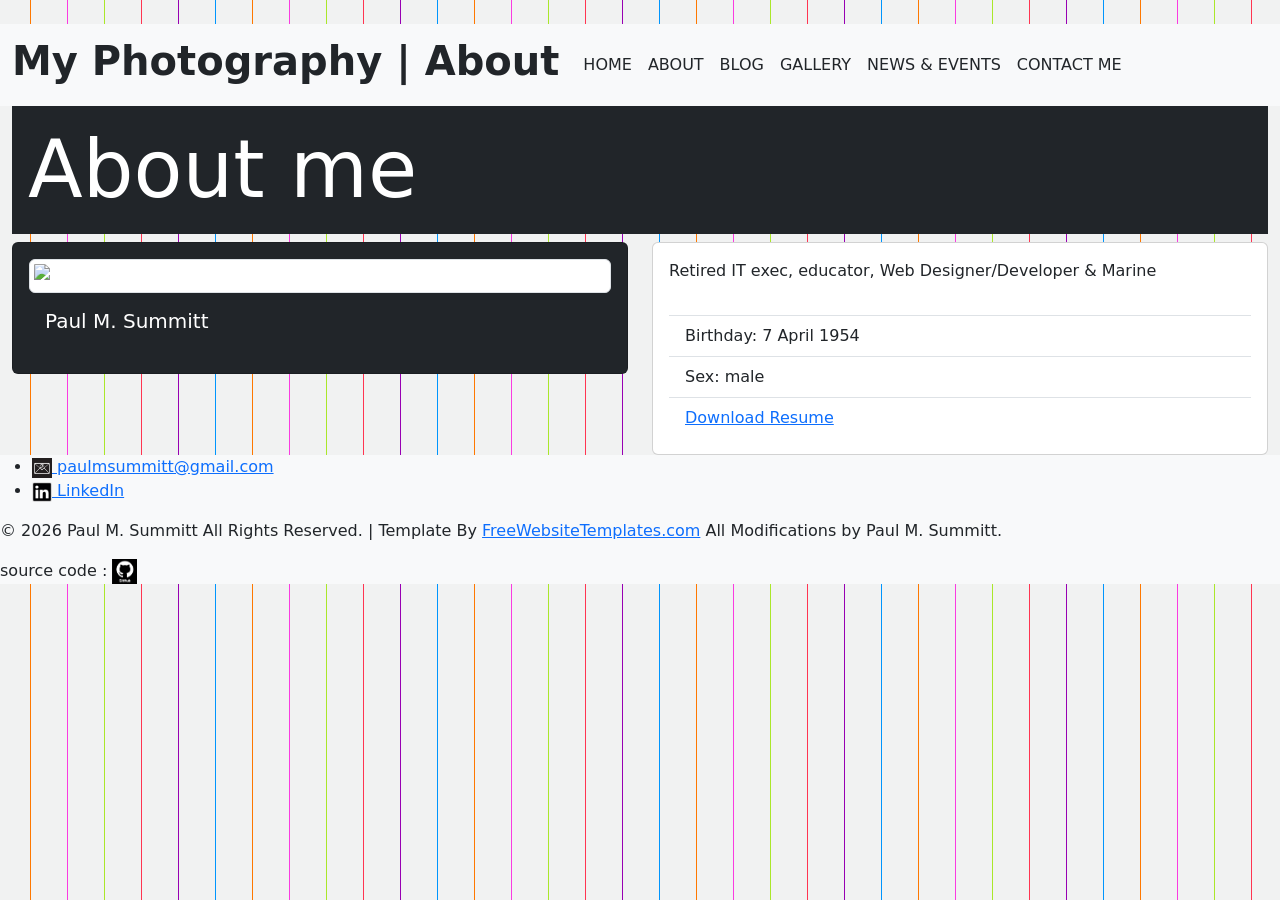
==== about.html @ d1a5c7d9 "Initial commit" ====
<!DOCTYPE html>
<html lang="en-US">

<head>
  <meta charset="UTF-8">
  <meta name="viewport" content="width=device-width, initial-scale=1.0">
  <meta http-equiv="X-UA-Compatible" content="ie=edge">
  <meta property="og:title" content="Paul M. Summitt's MY Photography">
  <meta property="og:type" content="website">
  <meta property="og:url" content="https://psummitt.github.io/psummitt/index.html">
  <meta property="og:image" content="https://psummitt.github.io/psummitt/images/me.jpg">
  <meta property="og:image:alt" content="Image of Paul M. Summitt">
  <meta name="author" content="Paul M. Summitt">
  <title>My Photography | About</title>

  <link rel="stylesheet" href="css/style.css" type="text/css" charset="utf-8" />
  <link rel="icon" type="image/x-icon" href="favicon.ico">
  <link href="https://cdn.jsdelivr.net/npm/bootstrap@5.2.0-beta1/dist/css/bootstrap.min.css" rel="stylesheet" integrity="sha384-0evHe/X+R7YkIZDRvuzKMRqM+OrBnVFBL6DOitfPri4tjfHxaWutUpFmBp4vmVor" crossorigin="anonymous">
  <script async src="https://cdn.jsdelivr.net/npm/bootstrap@5.2.0-beta1/dist/js/bootstrap.bundle.min.js" integrity="sha384-pprn3073KE6tl6bjs2QrFaJGz5/SUsLqktiwsUTF55Jfv3qYSDhgCecCxMW52nD2" crossorigin="anonymous"></script>
  <script async src="/js/reloading.js "></script>
  <script async src="/js/wheelcontroll.js "></script>
  <script async src="/js/copyright.js"></script>
  <script>
    function calculateAgeOnLoad() {
        // Pre-set the birthday to April 7, 1954
        var birthday = new Date('1954-04-07');

        // Calculate the age
        var today = new Date();
        var age = today.getFullYear() - birthday.getFullYear();

        // Check if birthday hasn't occurred yet this year
        if (
            today.getMonth() < birthday.getMonth() ||
            (today.getMonth() === birthday.getMonth() && today.getDate() < birthday.getDate())
        ) {
            age--;
        }

        // Display the result
        var resultElement = document.getElementById('result');
        resultElement.textContent = 'Age: ' + age;
    }
  </script>
  <!-- Google tag (gtag.js) -->
  <script async src="https://www.googletagmanager.com/gtag/js?id=G-EXYZSYPT7Z"></script>
  <script>
      window.dataLayer = window.dataLayer || [];
      function gtag(){dataLayer.push(arguments);}
      gtag('js', new Date());
      gtag('config', 'G-EXYZSYPT7Z');
  </script>
</head>

<body onload="timeout()" class="bg-light">
  <nav class="navbar navbar-expand-lg bg-light navbar-expand-sm .navbar-expand{-sm|-md|-lg|-xl|-xxl}">
      <div class="container-fluid">
          <a class="navbar-brand link-dark" href="https://psummitt.github.io/Paul-M-Summitt/">
              <h1><strong>My Photography | About</strong></h1>
          </a>
          <button class="navbar-toggler" type="button" data-bs-toggle="collapse" data-bs-target="#navbarNav" aria-controls="navbarNav" aria-expanded="false" aria-label="Toggle navigation">
              <span class="navbar-toggler-icon"></span>
          </button>
          <div class="collapse navbar-collapse" id="navbarNav">
              <ul class="navbar-nav">
                  <li>
                      <a class="nav-item nav-link active link-dark" aria-current="page" href="index.html">HOME</a>
                  </li>
                  <li>
                      <a class="nav-item nav-link link-dark" href="about.html">ABOUT</a>
                  </li>
                  <li>
                      <a class="nav-item nav-link link-dark" href="blog.html">BLOG</a>
                  </li>
                  <li>
                      <a class="nav-item nav-link link-dark" href="gallery.html">GALLERY</a>
                  </li>
                  <li>
                      <a class="nav-item nav-link link-dark" href="news.html">NEWS & EVENTS</a>
                  </li>
                  <li>
                      <a class="nav-item nav-link link-dark" href="contact.html">CONTACT ME</a>
                  </li>
              </ul>
          </div>
      </div>
  </nav>

<!-- /#header -->

<!-- ***************  ABOUT / PROFILE  **************** -->
<div class="container-fluid">
    <h1 class="slidetext display-1 text-bg-dark p-3">About me</h1>
    <div class="row">
        <div class="col">
            <div class="card text-bg-dark p-3">
                <img src="https://res.cloudinary.com/dhfzm8v7y/image/upload/v1656691858/images/me_cq4e3l.jpg" class="img-thumbnail" alt="Paul M. Summitt">
                <div class="card-body">
                    <h5 class="card-title">Paul M. Summitt</h5>
                </div>
            </div>
        </div>
        <div class="col">
            <div class="card">
                <div class="card-body">
                    <p>Retired IT exec, educator, Web Designer/Developer &amp; Marine</p>
                    <ul class="list-group list-group-flush">
                        <li class="list-group-item" id="result">
                            <script>
                                document.getElementById("demo").innerHTML = age;
                            </script>
                        </li>
                        <li class="list-group-item " id="Birthday">Birthday: 7 April 1954</li>
                        <li class="list-group-item ">Sex: male</li>
                        <li class="list-group-item "><a href="Paul M Summitt 20240821E resume.pdf" class="card-link">Download Resume</a>
                        </li>
                    </ul>
                </div>
            </div>
        </div>
    </div>
</div>
<!-- /#body -->

<!-- #footer -->
  <footer class="bg-light">
      <div>
          <ul>
              <li><a href="mailto:paulmsummitt@gmail.com"><img src="images/email-symbol-icon-vector.jpg" title="e-mail" width="20px" height="20px" alt="email enveloper icon">
                      paulmsummitt@gmail.com</a></li>
              <li><a href="https://www.linkedin.com/in/paul-m-summitt/" target="_blank" rel="noopener">
                      <img src="images/LinkedIn_Logo_558766.jpg" title="LinkedIn" width="20px" height="20px" alt="LinkedIn Icon">
                      LinkedIn</a></li>
          </ul>
      </div>
      <p id="textbottom">&copy;<span id="copyright">
          <script>document.getElementById('copyright').appendChild(document.createTextNode(new Date().getFullYear()))</script></span> Paul M. Summitt  All Rights Reserved. | Template By <a target="_blank" href="http://www.freewebsitetemplates.com/">FreeWebsiteTemplates.com</a> All Modifications by Paul M. Summitt.</div></p>
      <p id="source"> source code :
          <a href="https://github.com/psummitt/psummitt"><img src="images/Github_Logo_White_on_Black.png" title="github" id="icongithub" alt="github icon" width="25px" height="25px"></a></p>

  </footer>

</body>

</html>
---- css/style.css ----
html{
	font-family:Arial, Helvetica, sans-serif;
	scroll-behavior: smooth;
}
body{
	background:url(../images/bg-body.gif) center top;
	margin:0;
	padding:24px 0;
}
#page{
	background-color:#ffffff;
	height:auto;
	width:960px;
	margin:0 auto;
	padding:0 0 24px;
	outline:1px solid #e0e0e0;
}
img{
	border:0;
}
/*------------------------------ HEADER ------------------------------*/
#header{
	display:inline-block;
	padding:0 0 16px;
}
/** Logo **/
#logo{
	float:left;
	display:block;
	height:86px;
	width:230px;
	margin:24px 80px 24px 10px;
}
/** Connect **/
#connect{
	float:right;
	margin-right:30px;
}
#connect a{
	background:url(../images/icons.gif) no-repeat;
	display:inline-block;
	height:66px;
	width:41px;
}
#connect .facebook{
	background-position:0 0;
}
#connect .twitter{
	background-position:-51px 0;
}
/** Navigation **/
#navigation{
	float:right;
	display:inline-block;
	height:26px;
	width:600px;
	list-style:none;
	margin:15px 20px 12px 0;
	padding:4px 0 0;
}
#navigation li{
	float:left;
	font-size:14px;
	line-height:26px;
	margin:0 10px;
	text-align:center;
}
#navigation a{
	color:#393939;
	font-weight:bold;
	padding:5px 10px;
	text-decoration:none;
}
#navigation a:hover, #navigation li.selected a{
	background-color:#a6e5f6;
	color:#1b6d9d;
	border-radius:3px;
}
#navigation li.about a{
	background-color:#fffeca;
	color:#8d5226;
}
#navigation li.blog a{
	background-color:#ffd4e9;
	color:#ac366a;
}
#navigation li.contact a{
	background-color:#ffe3b4;
	color:#bc773c;
}
#navigation li.gallery a{
	background-color:#ddffac;
	color:#315400;
}
#navigation li.news a{
	background-color:#e8d4ff;
	color:#4d1bb2;
}
/*------------------------------ BODY ------------------------------*/
#body{
	display:inline-block;
	text-align:left;
}
span.author{
	color:#989898;
	display:block;
	font-family:'Times New Roman';
	font-size:12px;
}
/** MAIN **/
#main{
	float:left;
	width:680px;
	line-height:24px;
	position:relative;
}
#main div.details{
	border-right:1px solid #d3d3d3;
	height:312px;
	margin:15px 0 24px 220px;
}
#main div.details h3{
	color:#0193ff;
	font-family:'Times New Roman';
	font-size:21px;
	margin:0 0 21px;
	padding:0 30px 0 40px;
	text-align:center;
}
#main h3 a{
	color:#0193ff;
	font-size:38px;
	line-height:40px;
	text-decoration:none;
}
#main h3 span.author{
	font-size:14px;
	text-align:left;
}
#main p{
	color:#6d6d6d;
	font-size:14px;
	padding:0 40px;
	text-align:justify;
}
#main p a{
	color:#6d6d6d;
}
#main p a:hover{
	color:#b38957;
}
#favorites{
	background:url(../images/bg-gallery.jpg) no-repeat;
	height:730px;
	width:202px;
	position:absolute;
	top:-19px;
	left:19px;
}
#favorites h2{
	color:#589300;
	font-size:20px;
	line-height:24px;
	width:140px;
	margin:20px 0 16px;
	padding:0 20px;
	text-align:center;
	text-transform:uppercase;
}
#favorites h2 span{
	display:block;
	font-size:16px;
}
#favorites p{
	margin:20px 21px;
	padding:0 0 10px;
	text-decoration:none;
}
#favorites p span.author{
	font-size:14px;
}
#favorites a{
	color:#cadfa7;
	display:block;
	font-size:14px;
	font-weight:bolder;
	width:120px;
	margin:0 auto;
	text-decoration:none;
	text-shadow:1px 1px 1px #989898;
	text-transform:uppercase;
	position:relative;
	top:12px;
}
#favorites a:hover{
	color:#ffffff;
}
/** SIDEBAR **/
#sidebar{
	float:left;
	line-height:24px;
	width:280px;
	margin:0;
	padding:0;
}
/** Editors pick **/
#featured{
	list-style:none;
	margin:0 0 24px;
	padding:0;
}
#featured h4{
	color:#0193ff;
	display:inline-block;
	border-top:2px solid #0193ff;
	margin:0 0 20px;
	padding:8px 20px 4px 30px;
	text-transform:uppercase;
}
#featured li{
	color:#0193ff;
	display:inline-block;
	font-family:'Times New Roman';
	padding:0 20px 24px 30px;
}
#featured li img{
	float:left;
	margin-bottom:10px;
	margin-right:10px;
}
#featured li em{
	font-size:16px;
	font-style:normal;
}
#featured li em a{
	color:#0193ff;
}
#featured li em a:hover{
	color:#b38957;
}
#featured li.last{
	color:#6d6d6d;
	margin:-18px 0 0;
}
#featured li.last em{
	color:#6d6d6d;
	font-family:arial;
	font-size:14px;
}
/** Articles **/
#articles{
	display:inline-block;
	line-height:24px;
}
#articles h4{
	display:inline-block;
	border-top-style:solid;
	border-top-width:2px;
	margin:0;
	padding:8px 20px 4px 30px;
	text-transform:uppercase;
}
#articles ul{
	list-style:none;
	height:430px;
	border-right:1px solid #d3d3d3;
	margin:-20px 0 0;
	padding:34px 0 0;
}
#articles ul li{
	padding:0 20px 24px 30px;
}
#articles ul li img{
	float:left;
	margin-right:10px;
	margin-top:8px;
}
#articles p{
	color:#6d6d6d;
	font-size:14px;
	margin:0;
}
#articles a{
	font-family:'Times New Roman';
	font-size:16px;
	font-style:normal;
	text-decoration:none;
}
#blogs{
	float:left;
	width:400px;
}
#blogs h4{
	color:#c2155f;
	width:180px;
	border-color:#c2155f;
}
#blogs p a{
	color:#c2155f;
}
#blogs p a:hover{
	color:#f15797;
}
#news{
	float:left;
	width:280px;
}
#news h4{
	color:#5112b1;
	width:200px;
	border-color:#5112b1;
}
#news ul li{
	padding-bottom:0;
}
#news a{
	color:#5112b1;
	text-transform:uppercase;
}
#news p a{
	color:#6d6d6d;
	text-transform:none;
}
#news a:hover{
	color:#7a35d0;
}
#news span.day{
	color:#6d6d6d;
	display:block;
	font-size:14px;
	font-weight:bold;
}
#updates{
	float:left;
	width:280px;
}
#updates h4{
	color:#fdb840;
	width:200px;
	border-color:#fdb840;
}
#updates p{
	padding:20px 20px 20px 30px;
}
#updates form{
	display:inline-block;
	margin:0 0 24px;
	padding:0 20px 0 30px;
}
#updates form input.txtfield{
	background:url(../images/input.gif) no-repeat;
	color:#6d6d6d;
	height:21px;
	line-height:21px;
	width:192px;
	border:0;
	margin:0 0 10px;
	padding:2px 4px;
}
#updates form input.button{
	float:right;
	background:url(../images/button-submit.gif) no-repeat;
	cursor:pointer;
	height:25px;
	width:68px;
	border:0;
	margin:0 30px 0 0;
	padding:0;
}
#updates ul.navigation{
	height:120px;
	line-height:24px;
	margin:24px 0;
	padding:20px 20px 0 30px;
}
#updates ul.navigation li{
	float:left;
	width:100px;
	padding:0;
}
#updates ul.navigation li a{
	color:#6d6d6d;
	font-family:arial;
	font-size:12px;
}
#updates ul.navigation li a:hover, #updates ul.navigation li.selected a{
	color:#b38957;
	text-shadow:0 0 2px #fffe93;
}
/*------------------------------ Inner Pages ------------------------------*/
#body hr{
	border-width:2px;
	border-style:solid;
	width:180px;
	margin:0;
	text-align:left;
}
#body h1{
	font-family:'Times New Roman';
	font-size:36px;
	margin:9px 0 34px 29px;
}
/** Page Header color variations **/
#body .about{
	color:#893b0a;
	border-color:#893b0a;
}
#body .blog{
	color:#ac0143;
	border-color:#a2205c;
}
#body .contact{
	color:#a44408;
	border-color:#a44408;
}
#body .gallery{
	color:#3a5208;
	border-color:#3c5619;
}
#body .news{
	color:#5b16b1;
	border-color:#471c88;
}
/**-----------------------------**/
#contents{
	min-height:900px;
	padding:0 30px;
}
#contents h3{
	color:#3a3a3a;
	font-family:'Times New Roman';
	margin:0;
}
#contents p{
	color:#6d6d6d;
	font-size:14px;
	line-height:24px;
	margin:0;
	padding:0 0 24px;
	text-align:justify;
}
#contents p b{
	display:block;
	width:500px;
}
#contents p a{
	color:#6d6d6d;
}
#contents p a:hover{
	color:#893b0a;
}
/*------------------------------ Blog Page ------------------------------*/
#contents div.blog{
	width:900px;
}
#contents div.blog div{
	width:600px;
}
#contents div.blog div h3{
	margin:0 0 24px;
}
#contents ul.lists{
	float:right;
	list-style:none;
	width:260px;
	margin:0;
}
#contents ul.lists li b{
	font-family:'Time New Roman';
	font-size:15px;
	width:260px;
}
/*------------------------------ Gallery Page ------------------------------*/
#contents div.view{
	width:608px;
	margin:0 auto;
}
#contents div.view ul{
	list-style:none;
	margin:14px 0;
	padding:0;
}
#contents div.view ul li{
	float:left;
	width:121px;
	text-align:center;
}
/*------------------------------ News and Events Page ------------------------------*/
#contents div.photos{
	margin:0 0 24px;
}
#contents div.photos img.first{
	float:right;
}
/*------------------------------ FOOTER ------------------------------*/
#footer{
	color:#6d6d6d;
	font-size:12px;
	line-height:24px;
	padding-top:24px;
	text-align:center;
}
#footer a{
	color:#6d6d6d;
	text-decoration:none;
}
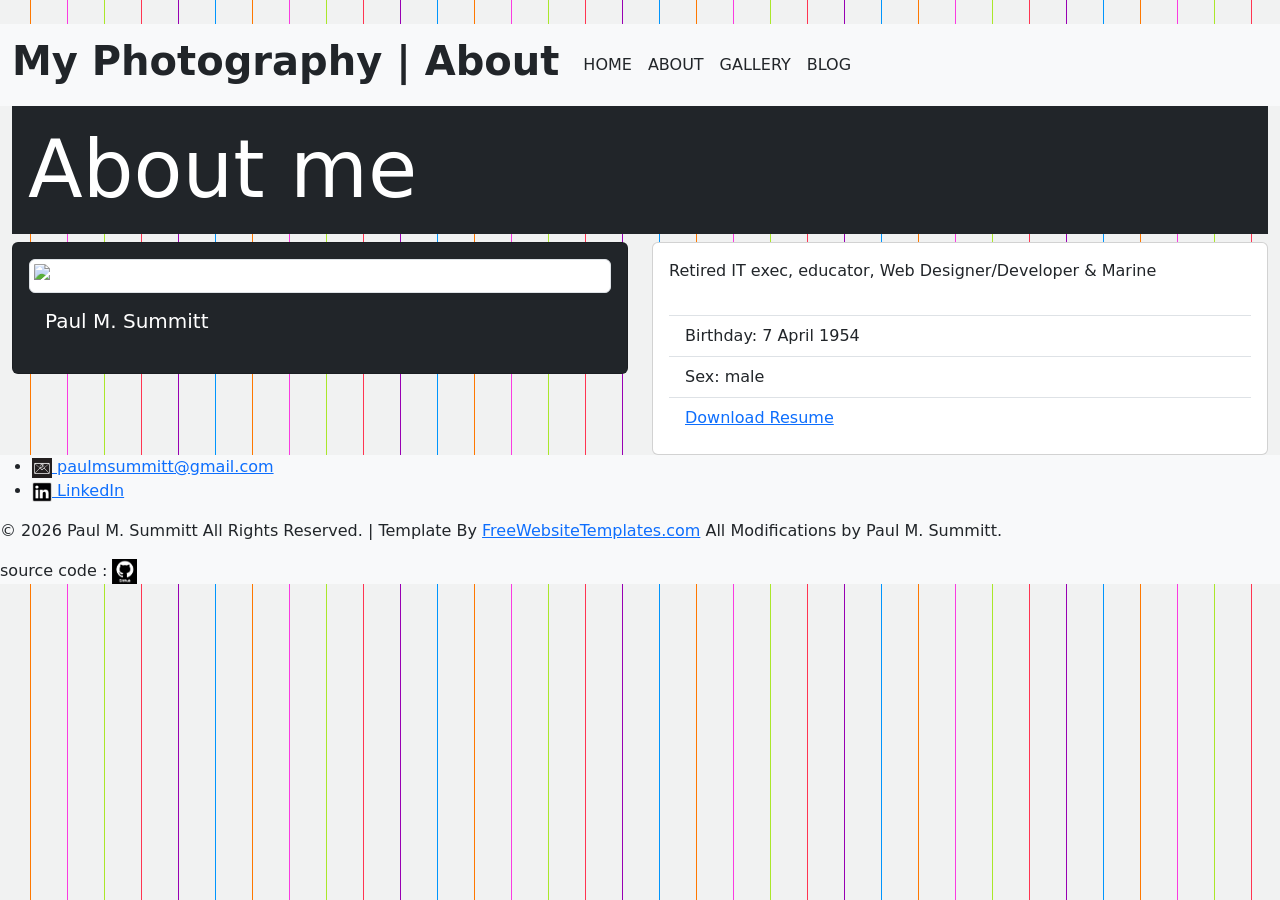
==== commit 71483cca: "update" ====
--- a/about.html
+++ b/about.html
@@ -64,23 +64,17 @@
           <div class="collapse navbar-collapse" id="navbarNav">
               <ul class="navbar-nav">
                   <li>
-                      <a class="nav-item nav-link active link-dark" aria-current="page" href="index.html">HOME</a>
+                      <a class="nav-item nav-link link-dark" aria-current="page" href="index.html">HOME</a>
                   </li>
                   <li>
-                      <a class="nav-item nav-link link-dark" href="about.html">ABOUT</a>
-                  </li>
-                  <li>
-                      <a class="nav-item nav-link link-dark" href="blog.html">BLOG</a>
+                      <a class="nav-item nav-link active link-dark" href="about.html">ABOUT</a>
                   </li>
                   <li>
                       <a class="nav-item nav-link link-dark" href="gallery.html">GALLERY</a>
                   </li>
                   <li>
-                      <a class="nav-item nav-link link-dark" href="news.html">NEWS & EVENTS</a>
-                  </li>
-                  <li>
-                      <a class="nav-item nav-link link-dark" href="contact.html">CONTACT ME</a>
-                  </li>
+                        <a class="nav-item nav-link link-dark" href="https://darkdreams41.wordpress.com/" target="_blank" rel="noopener">BLOG</a>
+                    </li>
               </ul>
           </div>
       </div>
--- a/css/style.css
+++ b/css/style.css
@@ -154,8 +154,8 @@
 	height:730px;
 	width:202px;
 	position:absolute;
-	top:-19px;
-	left:19px;
+	top:-50px;
+	left:50px;
 }
 #favorites h2{
 	color:#589300;
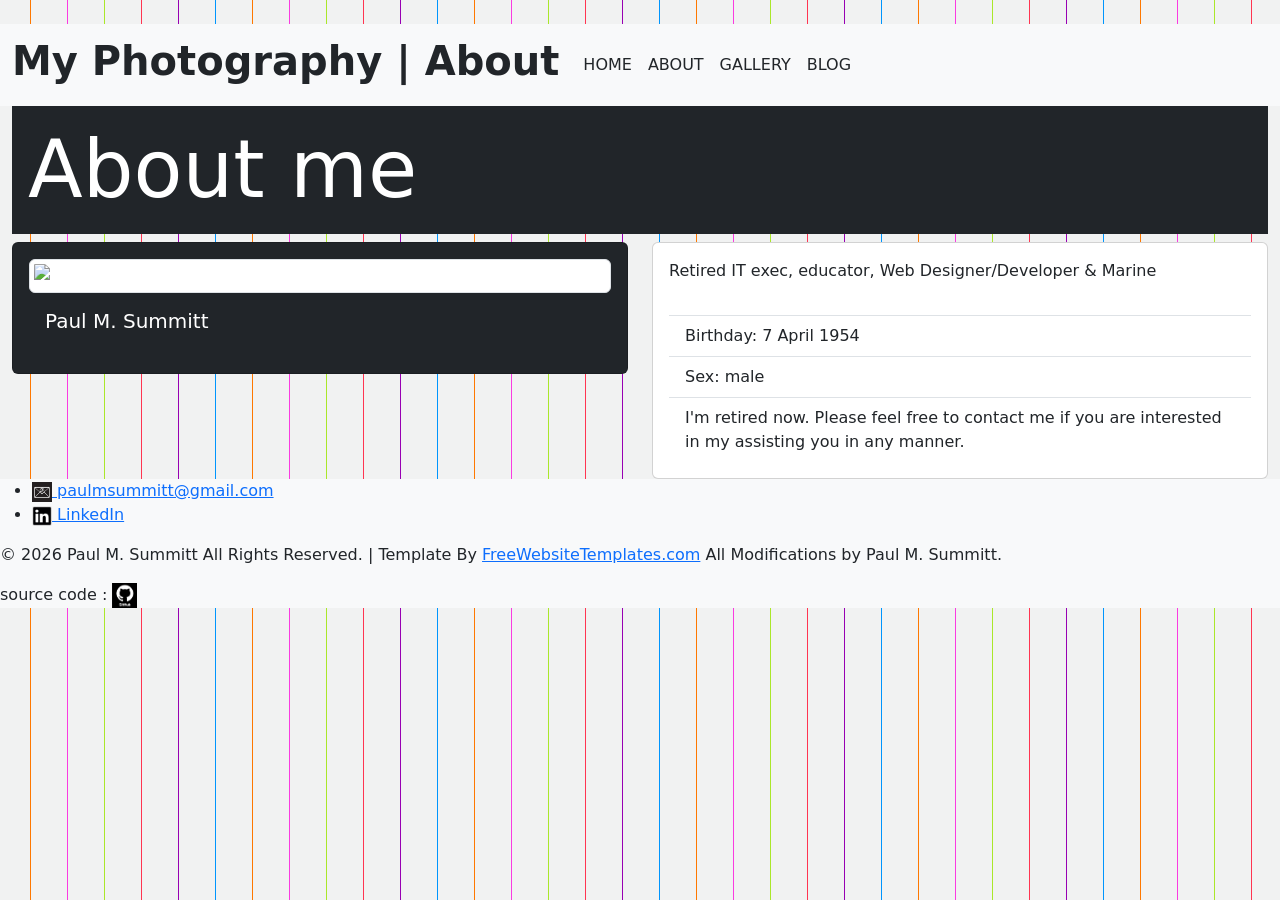
==== commit a0eed0b0: "update about" ====
--- a/about.html
+++ b/about.html
@@ -106,8 +106,8 @@
                         </li>
                         <li class="list-group-item " id="Birthday">Birthday: 7 April 1954</li>
                         <li class="list-group-item ">Sex: male</li>
-                        <li class="list-group-item "><a href="Paul M Summitt 20240821E resume.pdf" class="card-link">Download Resume</a>
-                        </li>
+                         <li class="list-group-item ">I'm retired now. Please feel free to contact me if you are interested in my assisting you in any manner.
+                            </li>
                     </ul>
                 </div>
             </div>
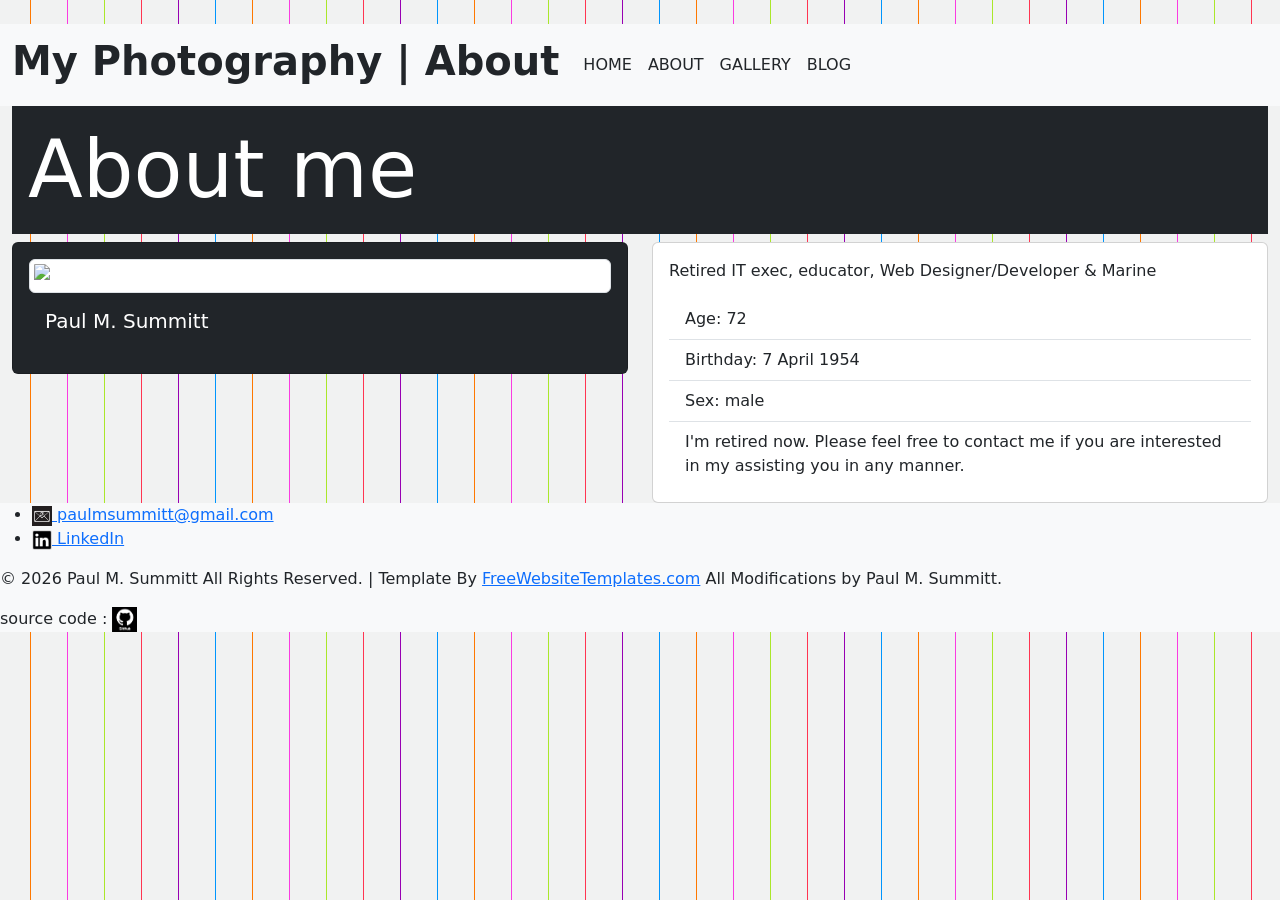
==== commit 6ed02755: "update" ====
--- a/about.html
+++ b/about.html
@@ -4,7 +4,6 @@
 <head>
   <meta charset="UTF-8">
   <meta name="viewport" content="width=device-width, initial-scale=1.0">
-  <meta http-equiv="X-UA-Compatible" content="ie=edge">
   <meta property="og:title" content="Paul M. Summitt's MY Photography">
   <meta property="og:type" content="website">
   <meta property="og:url" content="https://psummitt.github.io/psummitt/index.html">
@@ -13,35 +12,33 @@
   <meta name="author" content="Paul M. Summitt">
   <title>My Photography | About</title>
 
-  <link rel="stylesheet" href="css/style.css" type="text/css" charset="utf-8" />
+  <link rel="stylesheet" href="css/style.css" type="text/css" />
   <link rel="icon" type="image/x-icon" href="favicon.ico">
   <link href="https://cdn.jsdelivr.net/npm/bootstrap@5.2.0-beta1/dist/css/bootstrap.min.css" rel="stylesheet" integrity="sha384-0evHe/X+R7YkIZDRvuzKMRqM+OrBnVFBL6DOitfPri4tjfHxaWutUpFmBp4vmVor" crossorigin="anonymous">
   <script async src="https://cdn.jsdelivr.net/npm/bootstrap@5.2.0-beta1/dist/js/bootstrap.bundle.min.js" integrity="sha384-pprn3073KE6tl6bjs2QrFaJGz5/SUsLqktiwsUTF55Jfv3qYSDhgCecCxMW52nD2" crossorigin="anonymous"></script>
-  <script async src="/js/reloading.js "></script>
-  <script async src="/js/wheelcontroll.js "></script>
   <script async src="/js/copyright.js"></script>
-  <script>
-    function calculateAgeOnLoad() {
-        // Pre-set the birthday to April 7, 1954
-        var birthday = new Date('1954-04-07');
+    <script>
+        function calculateAgeOnLoad() {
+            // Pre-set the birthday to April 7, 1954
+            var birthday = new Date('1954-04-07');
 
-        // Calculate the age
-        var today = new Date();
-        var age = today.getFullYear() - birthday.getFullYear();
+            // Calculate the age
+            var today = new Date();
+            var age = today.getFullYear() - birthday.getFullYear();
 
-        // Check if birthday hasn't occurred yet this year
-        if (
-            today.getMonth() < birthday.getMonth() ||
-            (today.getMonth() === birthday.getMonth() && today.getDate() < birthday.getDate())
-        ) {
-            age--;
+            // Check if birthday hasn't occurred yet this year
+            if (
+                today.getMonth() < birthday.getMonth() ||
+                (today.getMonth() === birthday.getMonth() && today.getDate() < birthday.getDate())
+            ) {
+                age--;
+            }
+
+            // Display the result
+            var resultElement = document.getElementById('result');
+            resultElement.textContent = 'Age: ' + age;
         }
-
-        // Display the result
-        var resultElement = document.getElementById('result');
-        resultElement.textContent = 'Age: ' + age;
-    }
-  </script>
+    </script>
   <!-- Google tag (gtag.js) -->
   <script async src="https://www.googletagmanager.com/gtag/js?id=G-EXYZSYPT7Z"></script>
   <script>
@@ -52,7 +49,7 @@
   </script>
 </head>
 
-<body onload="timeout()" class="bg-light">
+<body class="bg-light" onload="calculateAgeOnLoad()">
   <nav class="navbar navbar-expand-lg bg-light navbar-expand-sm .navbar-expand{-sm|-md|-lg|-xl|-xxl}">
       <div class="container-fluid">
           <a class="navbar-brand link-dark" href="https://psummitt.github.io/Paul-M-Summitt/">
@@ -74,13 +71,11 @@
                   </li>
                   <li>
                         <a class="nav-item nav-link link-dark" href="https://darkdreams41.wordpress.com/" target="_blank" rel="noopener">BLOG</a>
-                    </li>
+                  </li>
               </ul>
           </div>
       </div>
   </nav>
-
-<!-- /#header -->
 
 <!-- ***************  ABOUT / PROFILE  **************** -->
 <div class="container-fluid">
@@ -88,7 +83,7 @@
     <div class="row">
         <div class="col">
             <div class="card text-bg-dark p-3">
-                <img src="https://res.cloudinary.com/dhfzm8v7y/image/upload/v1656691858/images/me_cq4e3l.jpg" class="img-thumbnail" alt="Paul M. Summitt">
+                <img src="https://res.cloudinary.com/dhfzm8v7y/image/upload/v1656691858/images/me_cq4e3l.jpg" class="img-thumbnail" alt="portrait of Paul M. Summitt">
                 <div class="card-body">
                     <h5 class="card-title">Paul M. Summitt</h5>
                 </div>
@@ -128,7 +123,7 @@
           </ul>
       </div>
       <p id="textbottom">&copy;<span id="copyright">
-          <script>document.getElementById('copyright').appendChild(document.createTextNode(new Date().getFullYear()))</script></span> Paul M. Summitt  All Rights Reserved. | Template By <a target="_blank" href="http://www.freewebsitetemplates.com/">FreeWebsiteTemplates.com</a> All Modifications by Paul M. Summitt.</div></p>
+          <script>document.getElementById('copyright').appendChild(document.createTextNode(new Date().getFullYear()))</script></span> Paul M. Summitt  All Rights Reserved. | Template By <a target="_blank" href="https://www.freewebsitetemplates.com/">FreeWebsiteTemplates.com</a> All Modifications by Paul M. Summitt.</div></p>
       <p id="source"> source code :
           <a href="https://github.com/psummitt/psummitt"><img src="images/Github_Logo_White_on_Black.png" title="github" id="icongithub" alt="github icon" width="25px" height="25px"></a></p>
 
